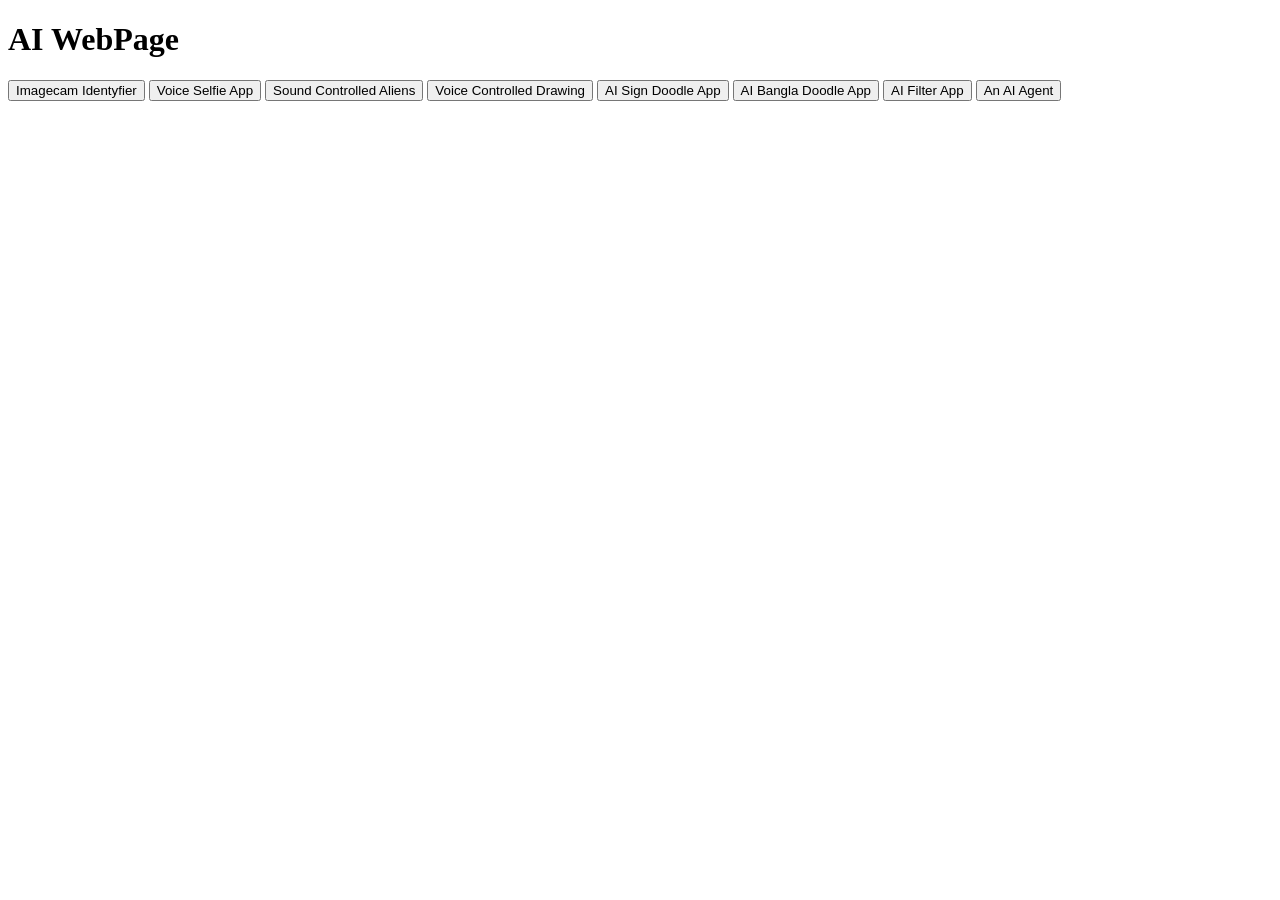
==== AI.html @ a6bd2b0a "added AI.html" ====
<!DOCTYPE html>
<html lang="en">
<head>
    <meta charset="UTF-8">
    <meta name="viewport" content="width=device-width, initial-scale=1.0">
    <title>Document</title>

    <link rel="stylesheet" href="./AI.css">
</head>
<body>
    <div class="form">

        <h1 class="h">AI WebPage</h1>

        <div class="Ai_webpages">


            <a href="./Imagecam_AI.html"><button>Imagecam Identyfier</button></a>
            <a href="./D_WebCam.html"><button>Voice Selfie App</button></a>
            <a href="./Sound_Controlled_Aliens.html"><button>Sound Controlled Aliens</button></a>
            <a href="./Voice_Controlled_Drawing.html"><button>Voice Controlled Drawing</button></a>
            <a href=""><button>AI Sign Doodle App</button></a>
            <a href=""><button>AI Bangla Doodle App</button></a>
            <a href=""><button>AI Filter App</button></a>
            <a href=""><button>An AI Agent</button></a>

        </div>

    </div>
</body>
</html>
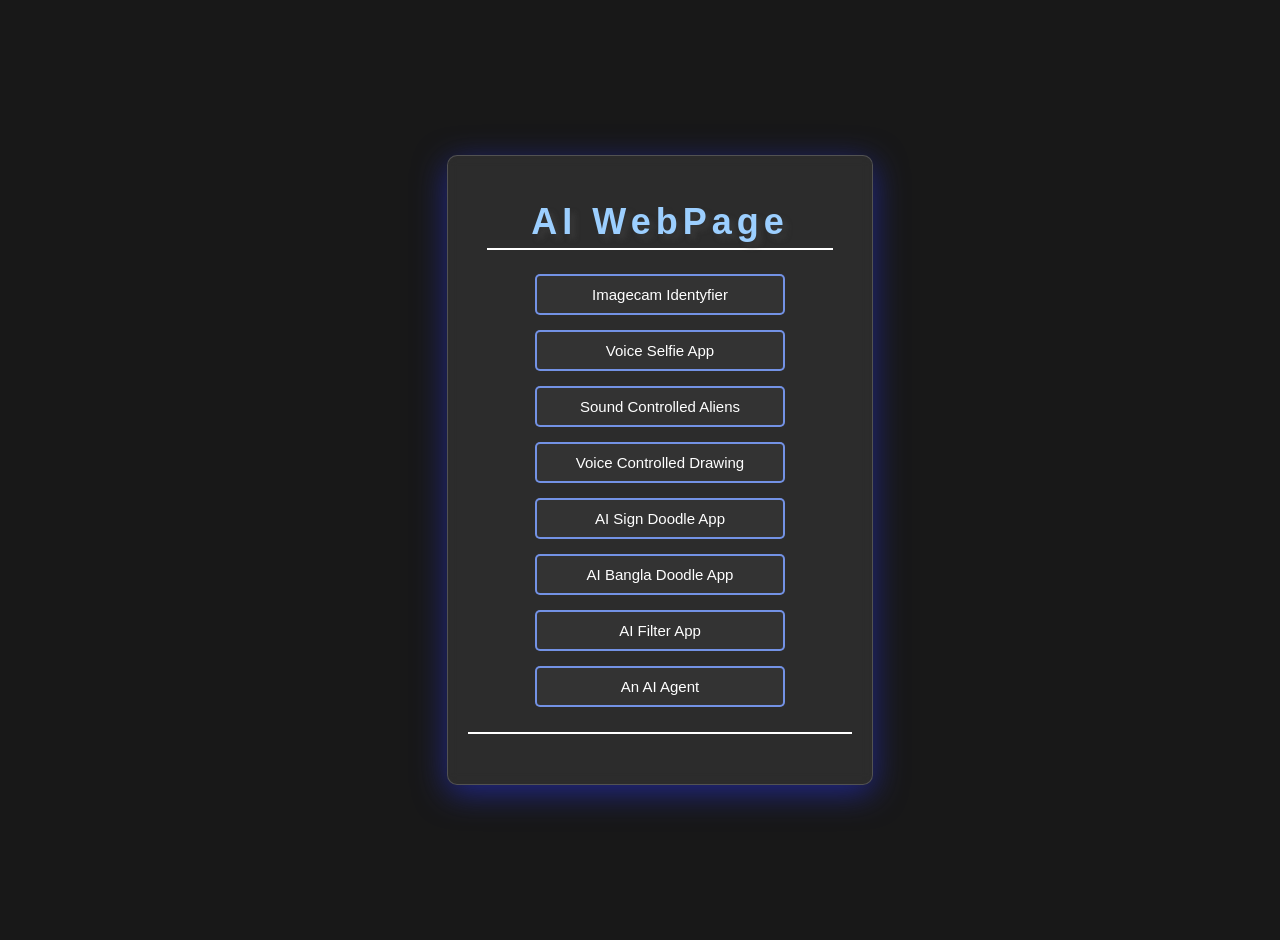
==== commit ea33ea5c: "Update AI.html" ====
--- a/AI.html
+++ b/AI.html
@@ -19,13 +19,13 @@
             <a href="./D_WebCam.html"><button>Voice Selfie App</button></a>
             <a href="./Sound_Controlled_Aliens.html"><button>Sound Controlled Aliens</button></a>
             <a href="./Voice_Controlled_Drawing.html"><button>Voice Controlled Drawing</button></a>
-            <a href=""><button>AI Sign Doodle App</button></a>
-            <a href=""><button>AI Bangla Doodle App</button></a>
-            <a href=""><button>AI Filter App</button></a>
-            <a href=""><button>An AI Agent</button></a>
+            <a href="./AI_Doodle_App.html"><button>AI Sign Doodle App</button></a>
+            <a href="./Bangla_Hand_written.html"><button>AI Bangla Doodle App</button></a>
+            <a href="./AI_Filter_App.html"><button>AI Filter App</button></a>
+            <a href="#"><button>An AI Agent</button></a>
 
         </div>
 
     </div>
 </body>
-</html>+</html>
--- a/AI.css
+++ b/AI.css
@@ -0,0 +1,120 @@
+body {
+    background-color: rgba(0, 0, 0, 0.904);
+    background-size: cover;
+    background-position: center;
+    background-attachment: fixed;
+    width: 100%;
+    height: 100vh;
+    margin: 0;
+    display: flex;
+    justify-content: center;
+    align-items: center;
+    overflow: hidden;
+    overflow-y: auto;
+    padding: 20px; /* Prevents elements from touching the screen edges */
+}
+
+.form {
+    width: 30%;
+    max-width: 500px;
+    min-width: 280px; /* Ensures it doesn't get too small */
+    min-height: auto;
+    color: rgb(156, 207, 255);
+    background: rgba(255, 255, 255, 0.089);
+    box-shadow: 0 8px 32px 0 rgba(32, 39, 136, 1.37);
+    backdrop-filter: blur(6px);
+    -webkit-backdrop-filter: blur(50px);
+    border-radius: 10px;
+    border: 1px solid rgba(255, 255, 255, 0.18);
+    display: flex;
+    flex-direction: column;
+    justify-content: center;
+    align-items: center;
+    padding: 20px;
+    text-shadow: rgba(66, 66, 66, 0.5) 5px 5px 5px;
+    font-family: Verdana, Geneva, Tahoma, sans-serif;
+    font-weight: 1000;
+    font-size: 18px;
+    transition: all 0.3s ease;
+}
+
+.h {
+    border-bottom: 2px solid white;
+    width: 90%;
+    max-width: 400px;
+    text-align: center;
+    padding-bottom: 5px;
+    letter-spacing: 5px;
+}
+
+.Ai_webpages {
+    display: flex;
+    flex-direction: column;
+    text-align: center;
+    width: 100%;
+    max-width: 400px;
+    margin-bottom: 30px;
+    padding-bottom: 10px;
+    border-bottom: 2px solid white;
+}
+
+.Ai_webpages button {
+    background-color: #333;
+    border: 2px solid rgba(125, 160, 255, 0.87);
+    color: white;
+    padding: 10px;
+    margin-bottom: 15px;
+    font-size: 15px;
+    border-radius: 5px;
+    width: 100%;
+    max-width: 250px; /* Prevents too wide buttons */
+    transition: all 0.3s ease-in-out;
+    cursor: pointer;
+}
+
+.Ai_webpages button:hover {
+    background-color: rgb(115, 152, 255);
+    color: rgba(2, 13, 44, 0.9);
+    font-weight: 600;
+    border-radius: 20px;
+    transform: scale(1.08);
+}
+
+/* Responsive Design */
+@media (max-width: 1024px) { 
+    .form {
+        width: 50%;
+        padding: 20px;
+    }
+}
+
+@media (max-width: 768px) { 
+    .form {
+        width: 70%;
+        padding: 15px;
+    }
+}
+
+@media (max-width: 480px) { 
+    .form {
+        width: 90%;
+        padding: 10px;
+    }
+
+    .Ai_webpages {
+        width: 100%;
+    }
+
+    .Ai_webpages button {
+        width: 90%;
+        max-width: 220px; /* Prevents buttons from being too large */
+    }
+}
+
+@media (max-height: 600px) { 
+    .form {
+        margin-top: 30px;
+        width: 90%;
+        padding: 10px;
+    }
+}
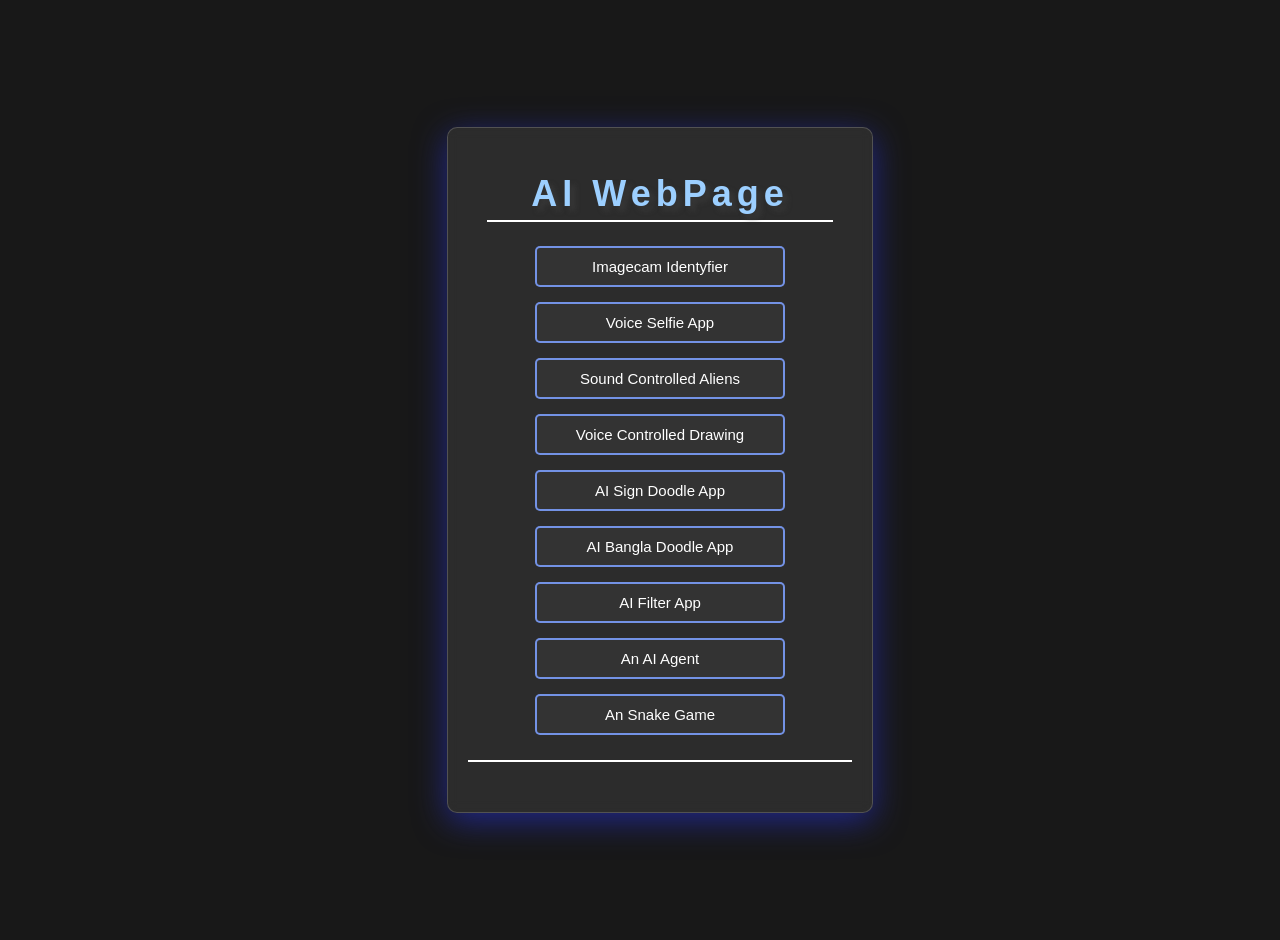
==== commit 7d4ab685: "Update AI.html" ====
--- a/AI.html
+++ b/AI.html
@@ -5,7 +5,9 @@
     <meta name="viewport" content="width=device-width, initial-scale=1.0">
     <title>Document</title>
 
+    <link rel="icon" type="image/png" href="./Ti.png" >
     <link rel="stylesheet" href="./AI.css">
+    <link rel="icon" type="image/png" href="./Ti.png" >
 </head>
 <body>
     <div class="form">
@@ -22,7 +24,9 @@
             <a href="./AI_Doodle_App.html"><button>AI Sign Doodle App</button></a>
             <a href="./Bangla_Hand_written.html"><button>AI Bangla Doodle App</button></a>
             <a href="./AI_Filter_App.html"><button>AI Filter App</button></a>
-            <a href="#"><button>An AI Agent</button></a>
+            <a href="./chat.html"><button>An AI Agent</button></a>
+            <a href="./SG.html"><button>An Snake Game</button></a>
+
 
         </div>
 
